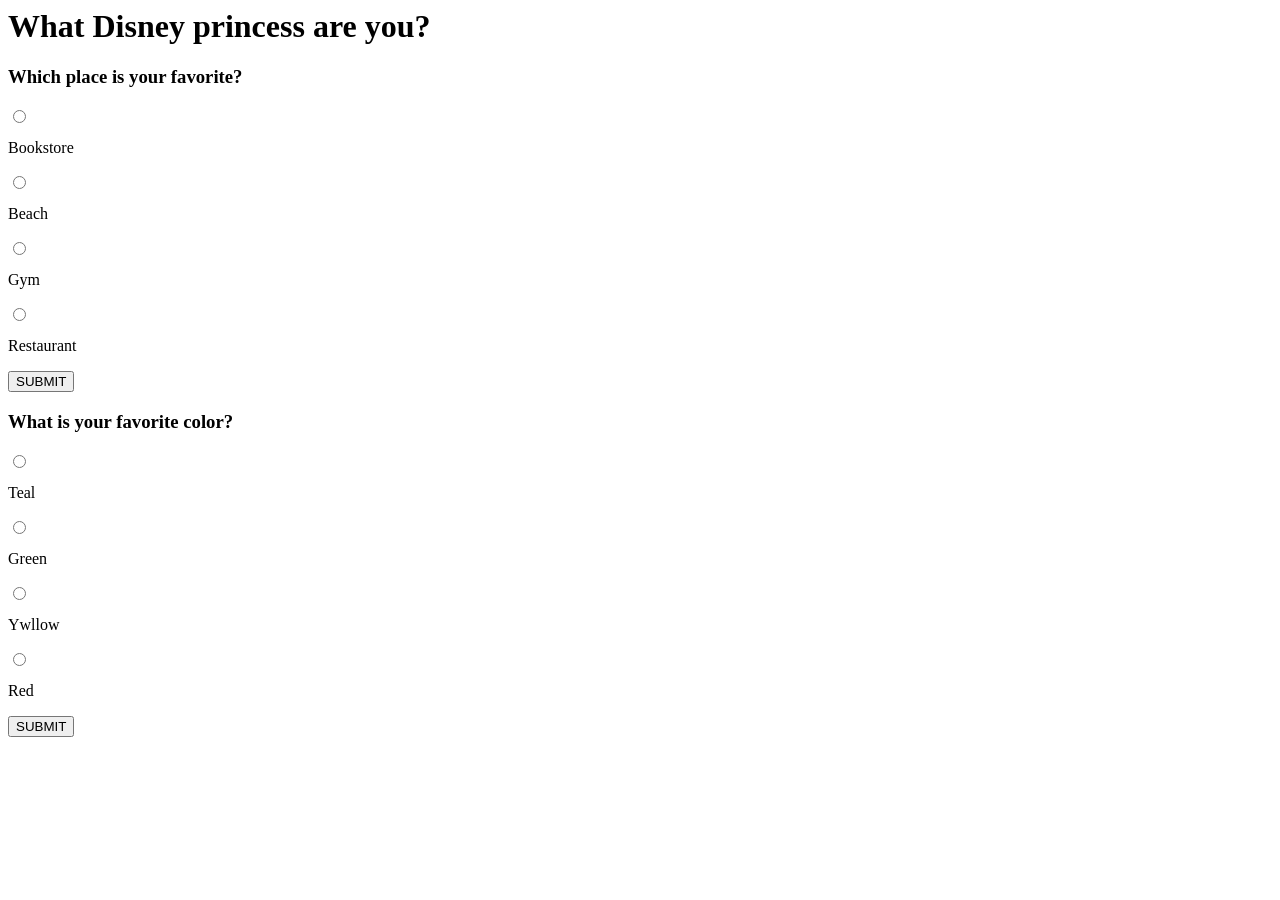
==== javascriptstuff/buzzfeed/index.html @ e5cc2e2b "hgfds" ====
<link rel="stylesheet" href="style.css">
<script src="scripts.js" defer></script>

<body>

    <div>
    <h1 id="title">What Disney princess are you?</h1>
    <h3>Which place is your favorite?</h3>
    <input type="radio" name="q1" id="q1-a1">
    <p id="bookstore">Bookstore</p>
    <input type="radio" name="q1" id="q1-a2">
    <p id="beach">Beach</p>
    <input type="radio" name="q1" id="q1-a3">
    <p id="gym">Gym</p>
    <input type="radio" name="q1" id="q1-a4">
    <p id="food">Restaurant</p>

    <button id="submit-button">SUBMIT</button>
    <p id="result"></p>
    </div>

    <div>
    <h3>What is your favorite color?</h3>
    <input type="radio" name="q1" id="q2-a1">
    <p id="bookstore">Teal</p>
    <input type="radio" name="q1" id="q2-a2">
    <p id="beach">Green</p>
    <input type="radio" name="q1" id="q2-a3">
    <p id="gym">Ywllow</p>
    <input type="radio" name="q1" id="q2-a4">
    <p id="food">Red</p>

    <button id="submit-button">SUBMIT</button>
    <p id="result"></p>
    </div>

</body>
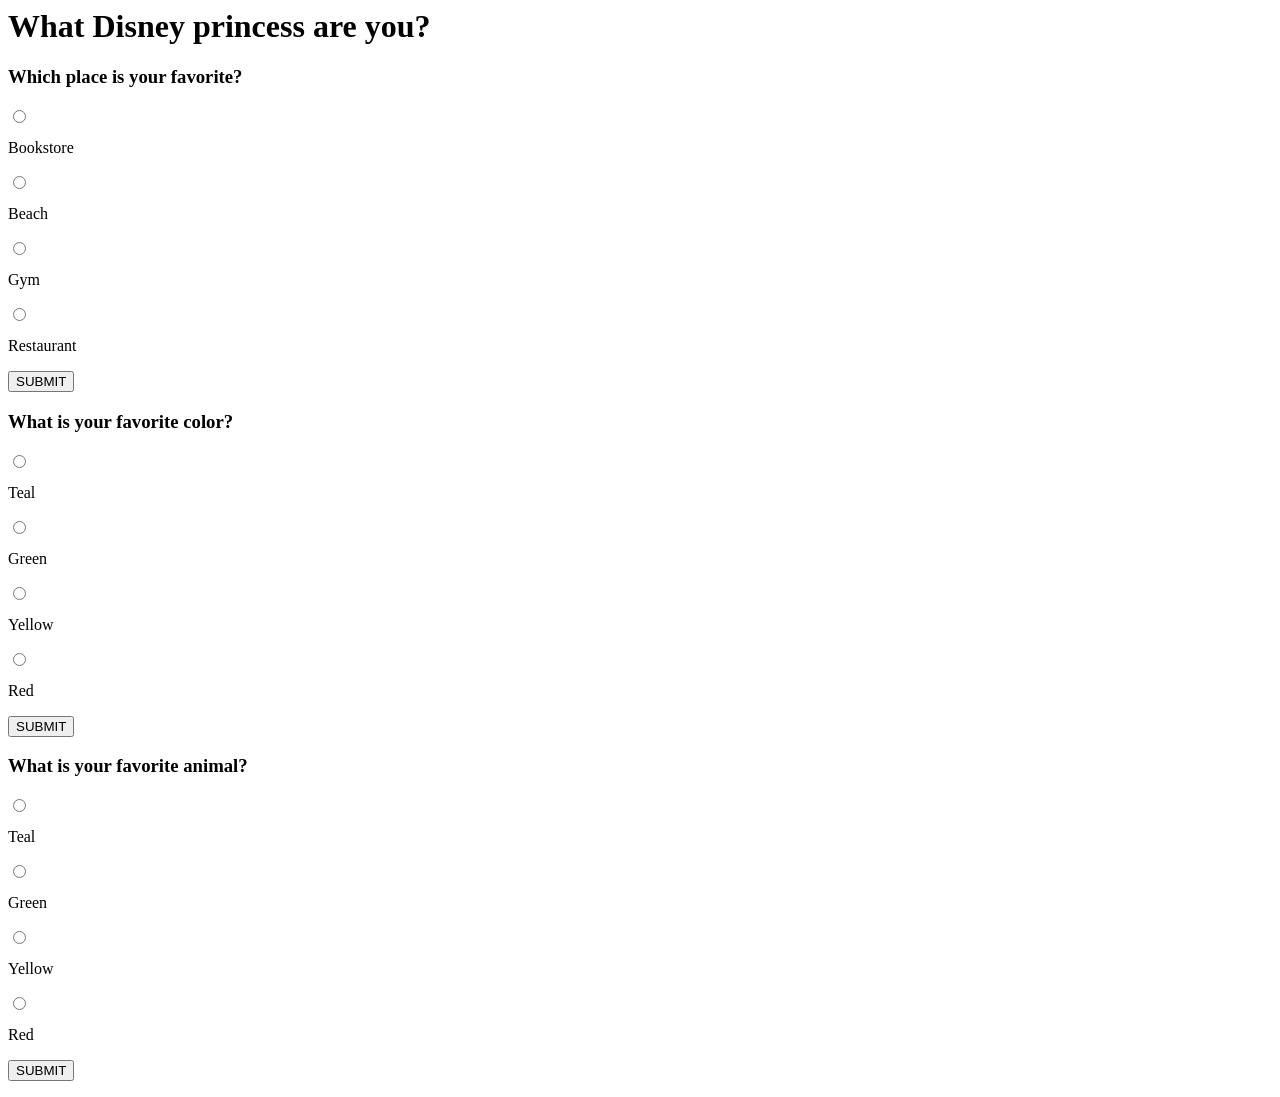
==== commit 2a9d5406: "kijhg" ====
--- a/javascriptstuff/buzzfeed/index.html
+++ b/javascriptstuff/buzzfeed/index.html
@@ -21,14 +21,29 @@
 
     <div>
     <h3>What is your favorite color?</h3>
-    <input type="radio" name="q1" id="q2-a1">
-    <p id="bookstore">Teal</p>
-    <input type="radio" name="q1" id="q2-a2">
-    <p id="beach">Green</p>
-    <input type="radio" name="q1" id="q2-a3">
-    <p id="gym">Ywllow</p>
-    <input type="radio" name="q1" id="q2-a4">
-    <p id="food">Red</p>
+    <input type="radio" name="q2" id="q2-a1">
+    <p id="teal">Teal</p>
+    <input type="radio" name="q2" id="q2-a2">
+    <p id="green">Green</p>
+    <input type="radio" name="q2" id="q2-a3">
+    <p id="yellow">Yellow</p>
+    <input type="radio" name="q2" id="q2-a4">
+    <p id="red">Red</p>
+
+    <button id="submit-button">SUBMIT</button>
+    <p id="result"></p>
+    </div>
+
+    <div>
+    <h3>What is your favorite animal?</h3>
+    <input type="radio" name="q3" id="q3-a1">
+    <p id="teal">Teal</p>
+    <input type="radio" name="q3" id="q3-a2">
+    <p id="green">Green</p>
+    <input type="radio" name="q3" id="q3-a3">
+    <p id="yellow">Yellow</p>
+    <input type="radio" name="q3" id="q3-a4">
+    <p id="red">Red</p>
 
     <button id="submit-button">SUBMIT</button>
     <p id="result"></p>
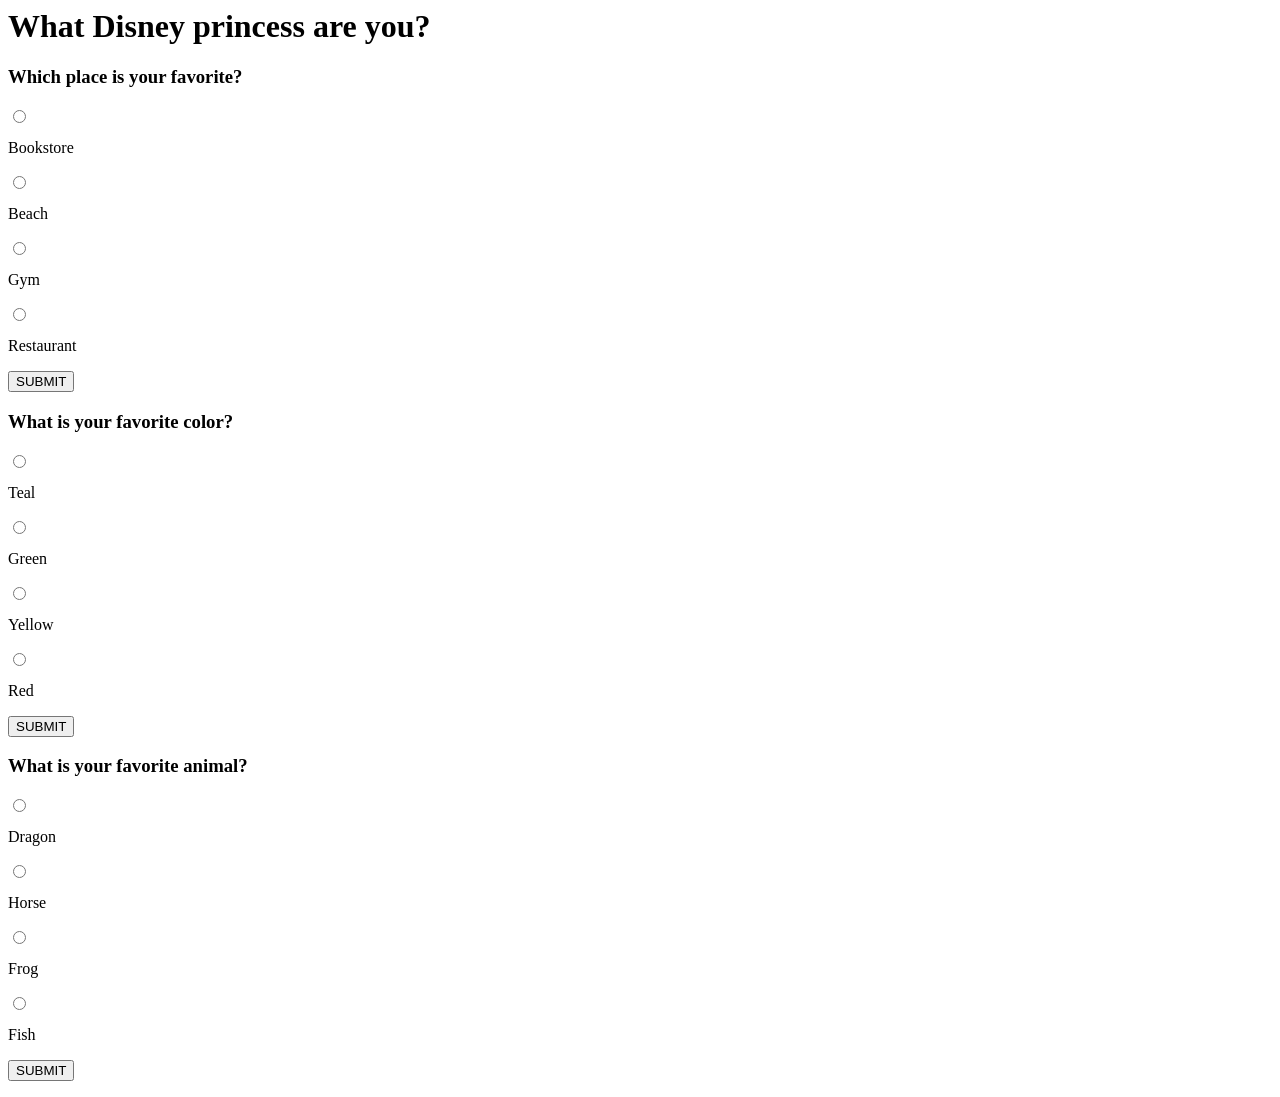
==== commit 1e12e0e8: "iuyt6" ====
--- a/javascriptstuff/buzzfeed/index.html
+++ b/javascriptstuff/buzzfeed/index.html
@@ -37,13 +37,13 @@
     <div>
     <h3>What is your favorite animal?</h3>
     <input type="radio" name="q3" id="q3-a1">
-    <p id="teal">Teal</p>
+    <p id="dragon">Dragon</p>
     <input type="radio" name="q3" id="q3-a2">
-    <p id="green">Green</p>
+    <p id="horse">Horse</p>
     <input type="radio" name="q3" id="q3-a3">
-    <p id="yellow">Yellow</p>
+    <p id="frog">Frog</p>
     <input type="radio" name="q3" id="q3-a4">
-    <p id="red">Red</p>
+    <p id="fish">Fish</p>
 
     <button id="submit-button">SUBMIT</button>
     <p id="result"></p>
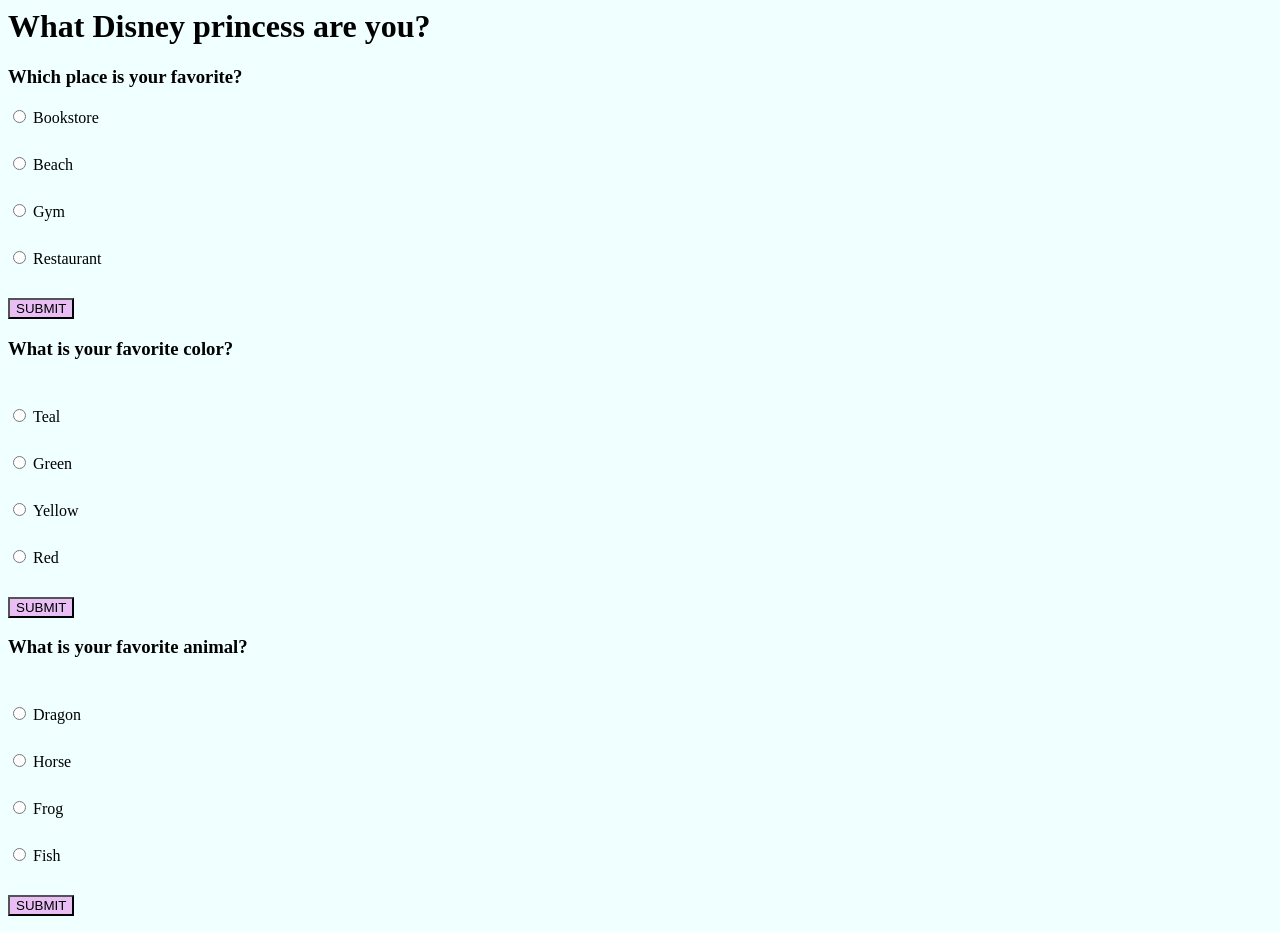
==== commit d09f2e25: "kjhgfd" ====
--- a/javascriptstuff/buzzfeed/index.html
+++ b/javascriptstuff/buzzfeed/index.html
@@ -8,12 +8,16 @@
     <h3>Which place is your favorite?</h3>
     <input type="radio" name="q1" id="q1-a1">
     <p id="bookstore">Bookstore</p>
+    <br>
     <input type="radio" name="q1" id="q1-a2">
     <p id="beach">Beach</p>
+    <br>
     <input type="radio" name="q1" id="q1-a3">
     <p id="gym">Gym</p>
+    <br>
     <input type="radio" name="q1" id="q1-a4">
     <p id="food">Restaurant</p>
+    <br>
 
     <button id="submit-button">SUBMIT</button>
     <p id="result"></p>
@@ -23,12 +27,16 @@
     <h3>What is your favorite color?</h3>
     <input type="radio" name="q2" id="q2-a1">
     <p id="teal">Teal</p>
+    <br>
     <input type="radio" name="q2" id="q2-a2">
     <p id="green">Green</p>
+    <br>
     <input type="radio" name="q2" id="q2-a3">
     <p id="yellow">Yellow</p>
+    <br>
     <input type="radio" name="q2" id="q2-a4">
     <p id="red">Red</p>
+    <br>
 
     <button id="submit-button">SUBMIT</button>
     <p id="result"></p>
@@ -38,12 +46,16 @@
     <h3>What is your favorite animal?</h3>
     <input type="radio" name="q3" id="q3-a1">
     <p id="dragon">Dragon</p>
+    <br>
     <input type="radio" name="q3" id="q3-a2">
     <p id="horse">Horse</p>
+    <br>
     <input type="radio" name="q3" id="q3-a3">
     <p id="frog">Frog</p>
+    <br>
     <input type="radio" name="q3" id="q3-a4">
     <p id="fish">Fish</p>
+    <br>
 
     <button id="submit-button">SUBMIT</button>
     <p id="result"></p>
--- a/javascriptstuff/buzzfeed/style.css
+++ b/javascriptstuff/buzzfeed/style.css
@@ -0,0 +1,56 @@
+* {
+    background-color: azure;
+}
+#submit-button {
+    background-color: rgb(232, 190, 245);
+}
+#q1-a1, #bookstore {
+    display: inline;
+}
+#q1-a2, #beach {
+    display: inline;
+    margin-top: 30px;
+}
+#q1-a3, #gym {
+    display: inline;
+    margin-top: 30px;
+}
+#q1-a4, #food {
+    display: inline;
+    margin-top: 30px;
+}
+#submit-button {
+    margin-top: 30px;
+}
+#q2-a1, #teal {
+    display: inline;
+    margin-top: 30px;
+}
+#q2-a2, #green {
+    display: inline;
+    margin-top: 30px;
+}
+#q2-a3, #yellow {
+    display: inline;
+    margin-top: 30px;
+}
+#q2-a4, #red {
+    display: inline;
+    margin-top: 30px;
+}
+#q3-a1, #dragon {
+    display: inline;
+    margin-top: 30px;
+}
+#q3-a2, #horse {
+    display: inline;
+    margin-top: 30px;
+}
+#q3-a3, #frog {
+    display: inline;
+    margin-top: 30px;
+}
+#q3-a4, #fish {
+    display: inline;
+    margin-top: 30px;
+}
